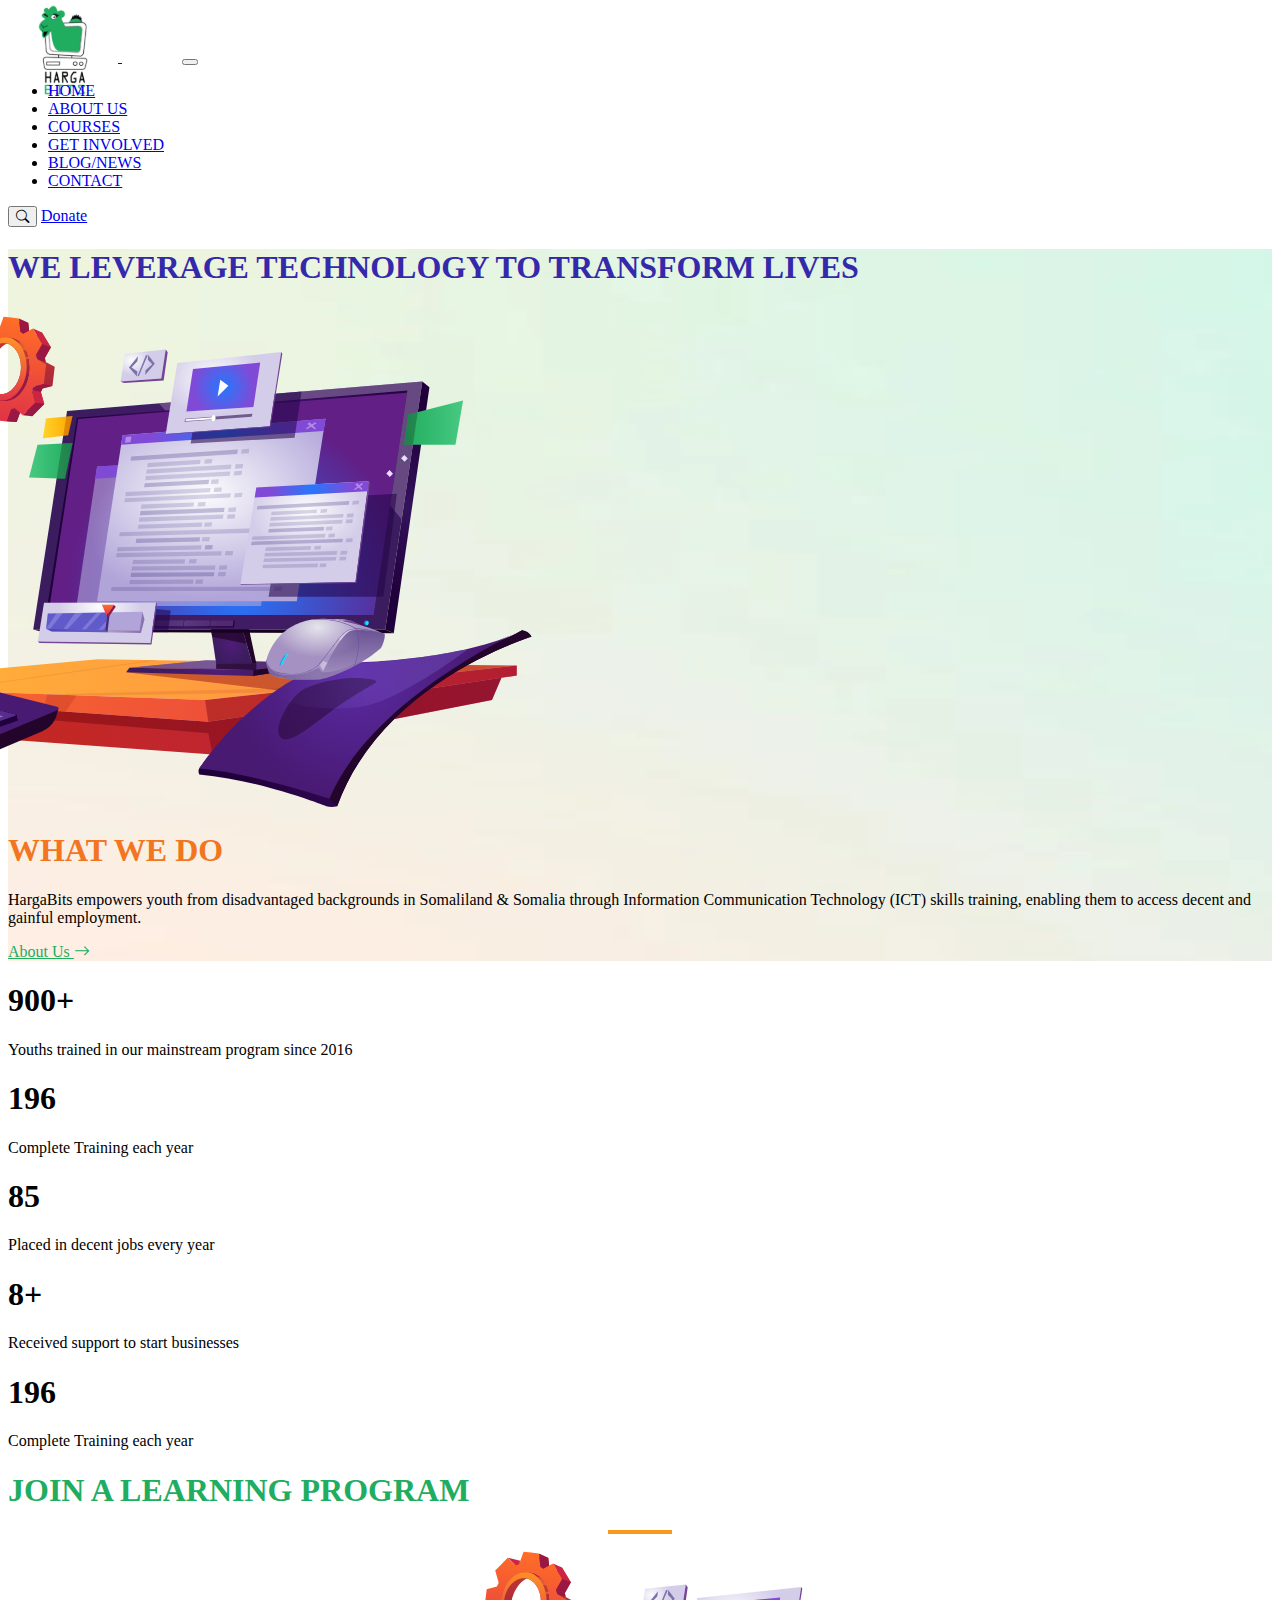
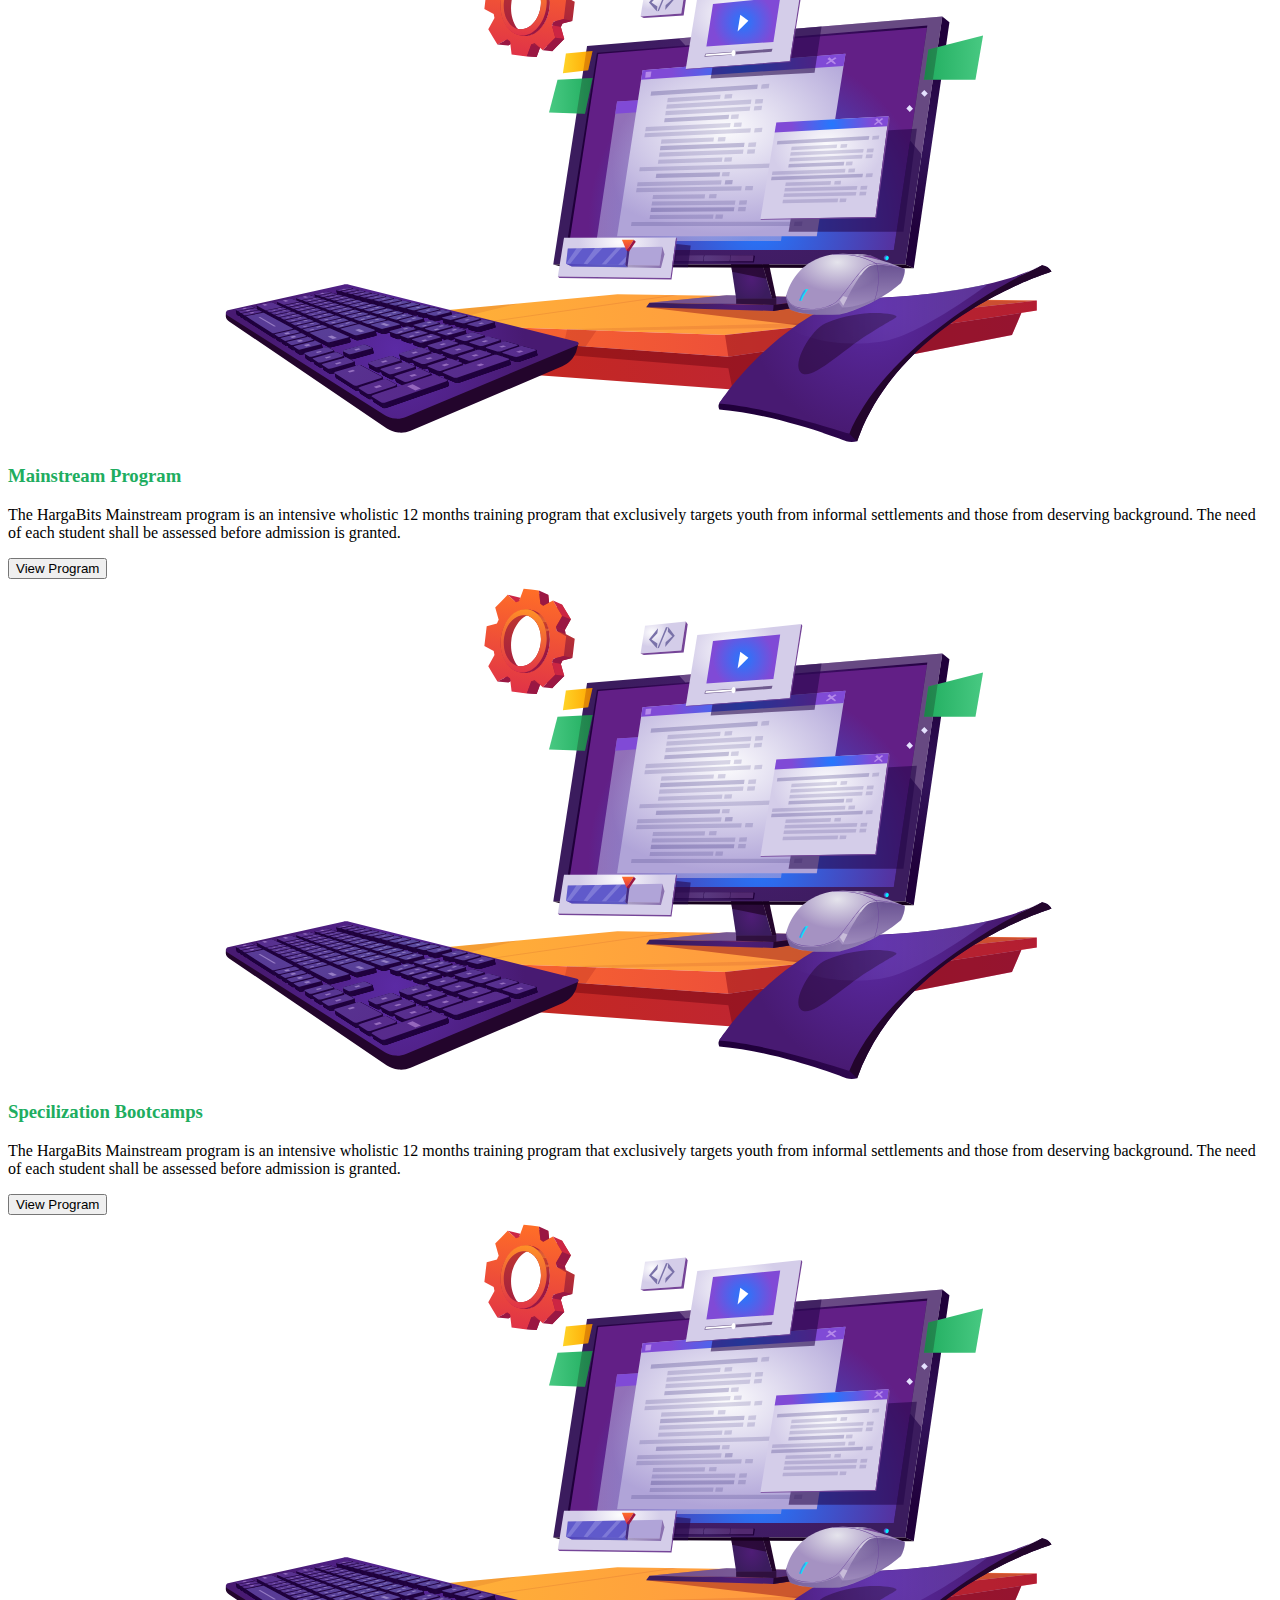
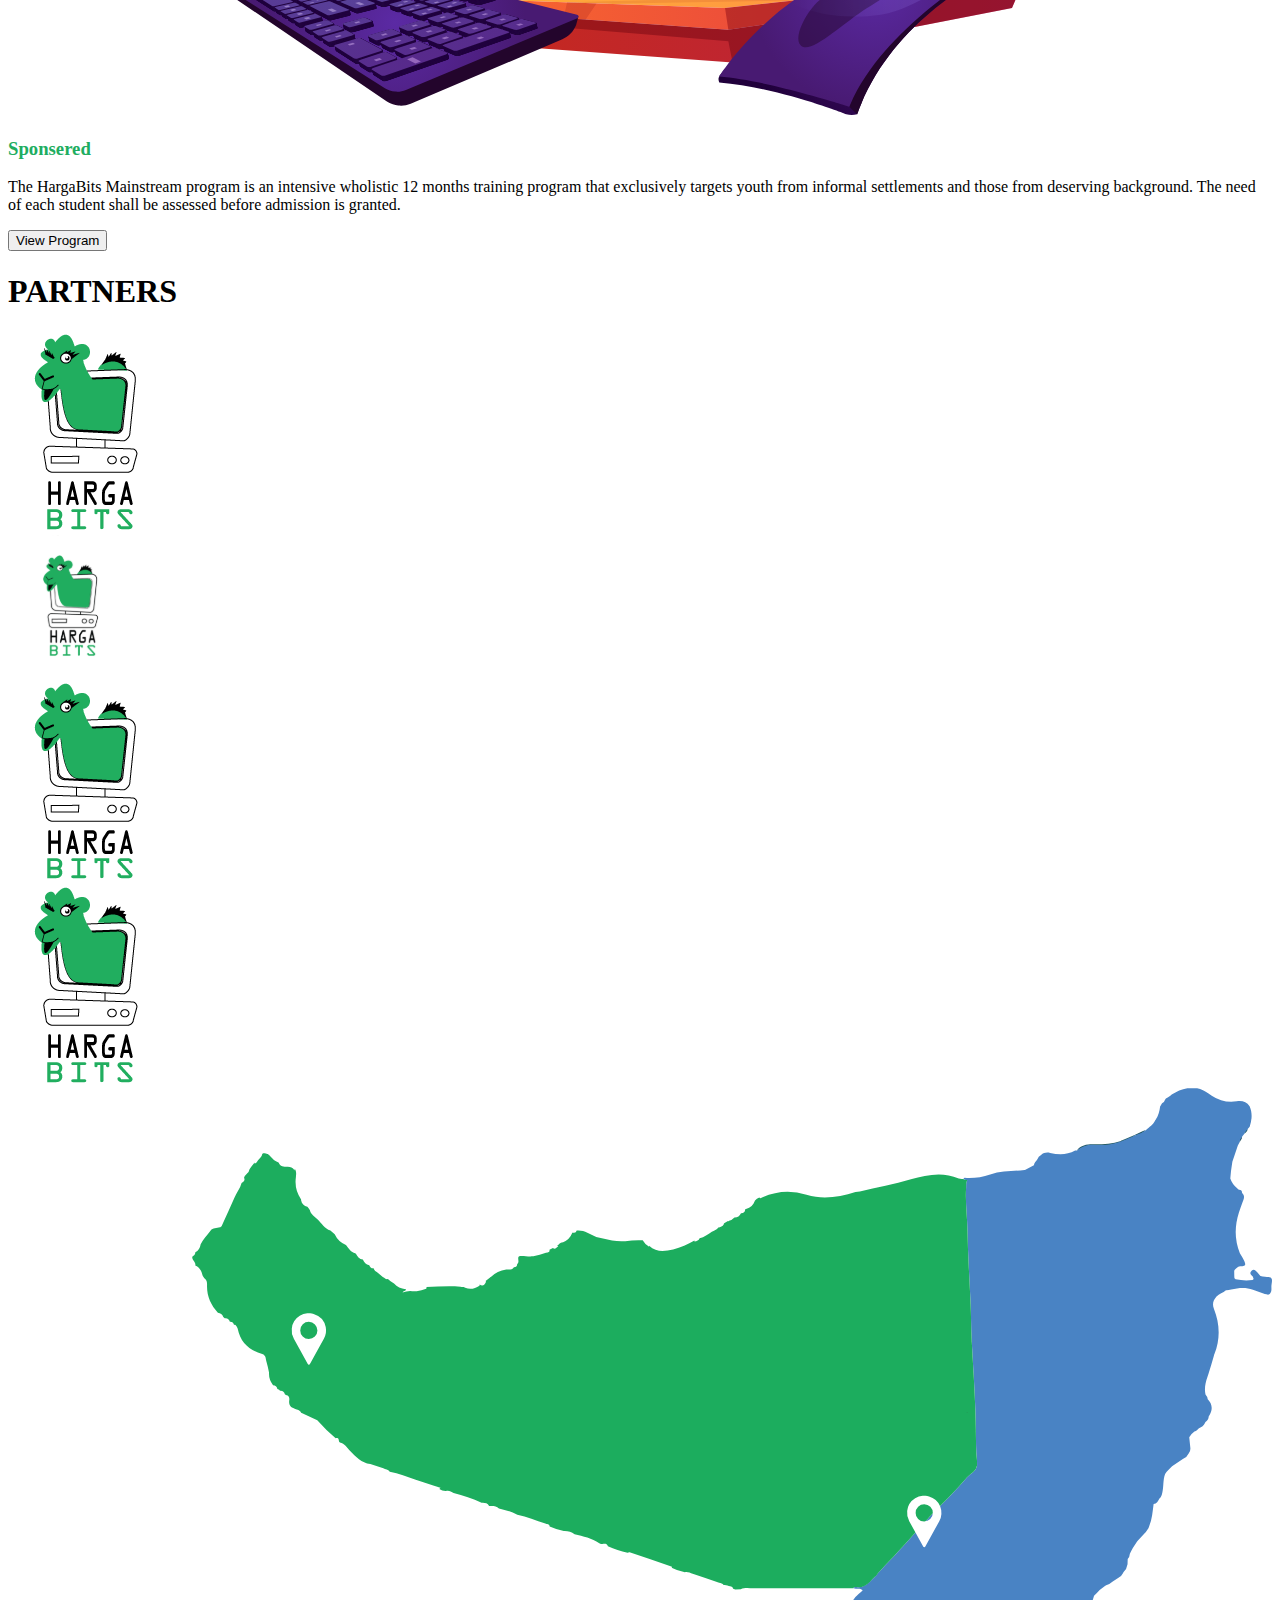
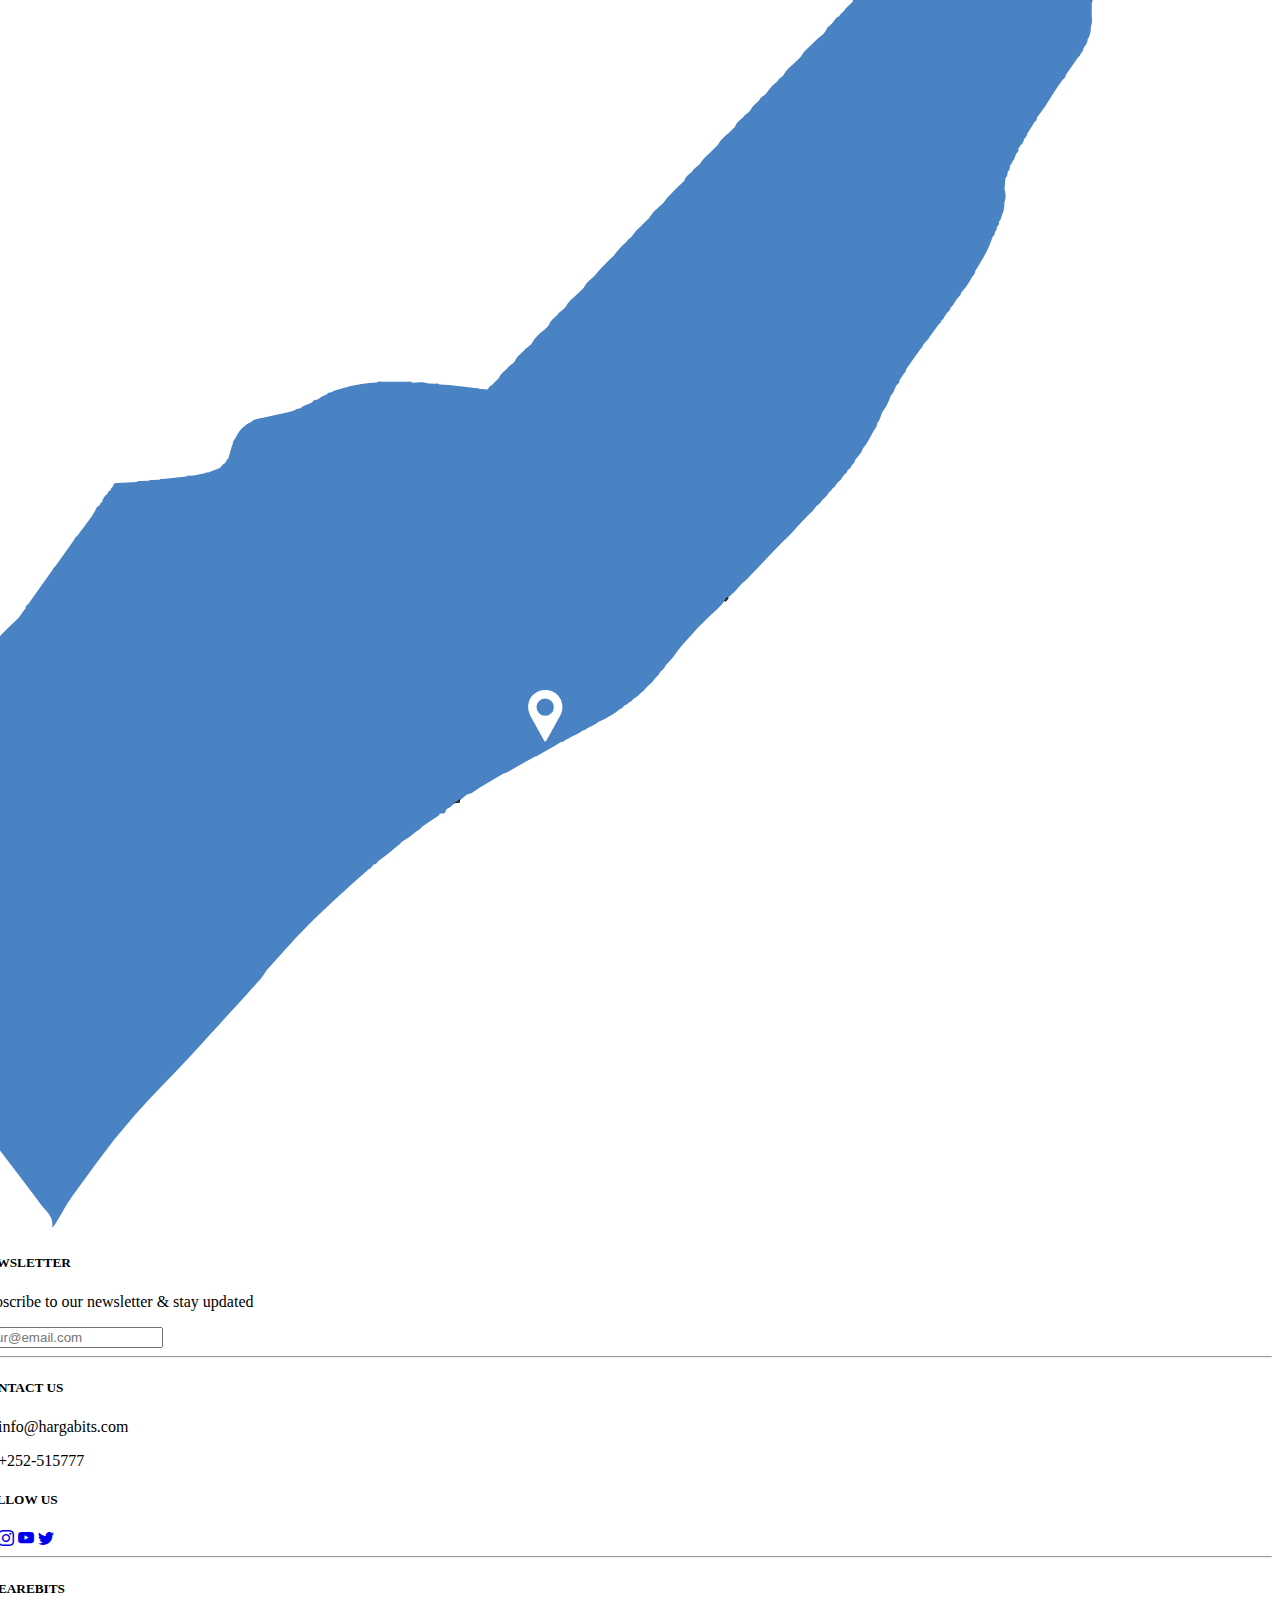
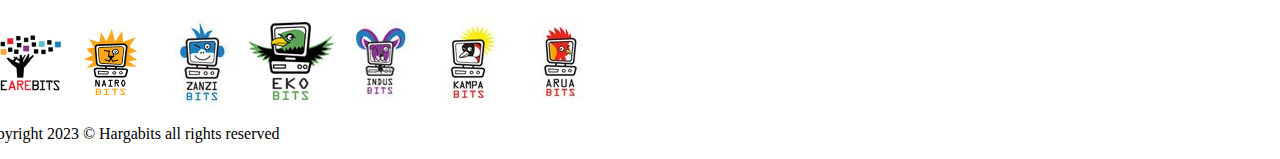
==== index.html @ 96f348cc "Initial commit" ====
<!doctype html>
<html lang="en">
  <head>
    <meta charset="utf-8">
    <meta name="viewport" content="width=device-width, initial-scale=1">
    <title>HargaBits</title>
    <link href="https://cdn.jsdelivr.net/npm/bootstrap@5.2.3/dist/css/bootstrap.min.css" rel="stylesheet" integrity="sha384-rbsA2VBKQhggwzxH7pPCaAqO46MgnOM80zW1RWuH61DGLwZJEdK2Kadq2F9CUG65" crossorigin="anonymous">
    <link rel="stylesheet" href="https://cdn.jsdelivr.net/npm/bootstrap-icons@1.10.3/font/bootstrap-icons.css">
    <link href="https://fonts.googleapis.com/css2?family=Roboto&display=swap" rel="stylesheet">
    <link rel="stylesheet" type="text/css" href="style.css">
  </head>
  <body>
    <!-- header menu -->
    <nav class="navbar navbar-expand-lg bg-white shadow-sm">
      <div class="container">
        <a href="#" class="navbar-brand mb-0 h1">
          <img class="" src="img/logo.svg" style="width: 110px; margin-top: -20px; margin-bottom: -50px;"/>
        </a>
        <!-- toggle button -->
        <button style="margin-left: 60px;" class="navbar-toggler" type="button" data-bs-toggle="collapse" data-bs-target="#navbarbits" aria-controls="navbarbits" aria-expanded="false" aria-label="Toggle navigation">
        <span class="navbar-toggler-icon"></span>
        </button>
        <div class="collapse navbar-collapse" id="navbarbits">
          <ul class="navbar-nav justify-content-center mx-auto mb-2 mb-lg-0">
            <li class="nav-item px-1"><a href="index.html" class="nav-link text-dark fs-6 fw-bolder text-center">HOME</a></li>
            <li class="nav-item px-1"><a href="#" class="nav-link text-dark fs-6 fw-bolder text-center">ABOUT US</a></li>
            <li class="nav-item px-1"><a href="courses.html" class="nav-link text-dark fs-6 fw-bolder text-center">COURSES</a></li>
            <li class="nav-item px-1"><a href="#" class="nav-link text-dark fs-6 fw-bolder text-center">GET INVOLVED</a></li>
            <li class="nav-item px-1"><a href="blog.html" class="nav-link text-dark fs-6 fw-bolder text-center">BLOG/NEWS</a></li>
            <li class="nav-item px-1"><a href="contact.html" class="nav-link text-dark fs-6 fw-bolder text-center">CONTACT</a></li>
          </ul>
          <div class="flex text-center">
            <button class="btn">
            <i class="bi bi-search fw-bolder"></i>
            </button>
            <!-- donate button -->
            <a href="donate.html" class="btn px-2 m-2 btn-success">Donate</a>
          </div>
        </div>
        
      </div>
    </nav>
    <!-- main content-->
    <section class="container-fluid hero-section">
      <div class="container py-5">
        <div class="row ">
          <div class="col-md-6">
            <h1 class="display-5 fw-bolder mt-5 hero-color">WE LEVERAGE TECHNOLOGY TO TRANSFORM LIVES</h1>
          </div>
          <div class="col-md-6">
            <img class="ml-520" src="img/computer.svg"/>
          </div>
        </div>
        <!-- what we do text -->
        <div class="row mt-5 mb-5">
          <div class="col-md-7">
            <h1 class="display-5 what-color ">WHAT WE DO</h1>
            <p class="fs-5 lead">HargaBits empowers youth from disadvantaged backgrounds in Somaliland & Somalia through Information Communication Technology (ICT) skills training, enabling them to access decent and gainful employment.</p>
            <a href="#" class="btn fw-bolder text-about">
              About Us <span class="bi bi-arrow-right"></span>
            </a>
          </div>
        </div>
      </div>
    </section>
    <!-- impact section -->
    <section class="container mt-5">
      <div class="row">
        <div class="col-md-3">
          <h1 class="display-5 fw-bolder text-center">900+</h1>
          <p class="fs-5 lead text-center">Youths trained in our mainstream program since 2016
          </p>
        </div>
        <div class="col-md-2">
          <h1 class="display-5 fw-bolder text-center">196</h1>
          <p class="fs-5 lead text-center">Complete Training each year</p>
        </div>
        <div class="col-md-2">
          <h1 class="display-5 fw-bolder text-center">85</h1>
          <p class="fs-5 lead text-center">Placed in decent jobs every year</p>
        </div>
        <div class="col-md-2">
          <h1 class="display-5 fw-bolder text-center">8+</h1>
          <p class="fs-5 lead text-center">Received support to start businesses</p>
        </div>
        <div class="col-md-3">
          <h1 class="display-5 fw-bolder text-center">196</h1>
          <p class="fs-5 lead text-center">Complete Training each year</p>
        </div>
      </div>
    </section>
    
    <!-- join section -->
    <section class="container mt-5 mb-5">
      <div class="container-fluid">
        <h1 class="text-center fs-3 text-join fw-bolder">JOIN A LEARNING PROGRAM</h1>
        <hr class="hr-width hr">
        <div class="row row-cols-1 row-cols-md-3 g-4 mt-3">
          <div class="col">
            <div class="card shadow p-2 text-center">
              <img class="" src="img/computer.svg" class="card-img-top" alt="...">
              <div class="card-body">
                <h3 class="card-title text-join py-2 fs-4">Mainstream Program</h3>
                <p class="card-text">The HargaBits Mainstream program is an intensive wholistic 12 months training program that exclusively targets youth from informal settlements and those from deserving background. The need of each student shall be assessed before admission is granted.
                </p>
                <a href="#">
                  <button class="btn btn-success" type="button">View Program</button>
                </a>
              </div>
            </div>
          </div>
          <div class="col">
            <div class="card shadow p-2 text-center">
              <img src="img/computer.svg" class="card-img-top" alt="...">
              <div class="card-body">
                <h3 class="card-title text-join py-2 fs-4">Specilization Bootcamps</h3>
                <p class="card-text">The HargaBits Mainstream program is an intensive wholistic 12 months training program that exclusively targets youth from informal settlements and those from deserving background. The need of each student shall be assessed before admission is granted.
                </p>
                <a href="#">
                  <button class="btn btn-success" type="button">View Program</button>
                </a>
              </div>
            </div>
          </div>
          <div class="col">
            <div class="card shadow p-2 text-center">
              <img src="img/computer.svg" class="card-img-top" alt="...">
              <div class="card-body">
                <h3 class="card-title text-join py-2 fs-4">Sponsered</h3>
                <p class="card-text">The HargaBits Mainstream program is an intensive wholistic 12 months training program that exclusively targets youth from informal settlements and those from deserving background. The need of each student shall be assessed before admission is granted.
                </p>
                <a href="#">
                  <button class="btn btn-success" type="button">View Program</button>
                </a>
              </div>
            </div>
          </div>
        </div>
      </div>
    </section>
    <!-- Partner section -->
    <section class="container-fluid mt-5">
      <div class="container mt-5">
        <h1 class="text-center fs-3">PARTNERS</h1>
        <div id="partners" class="carousel slide" data-bs-ride="carousel">
          <div class="carousel-inner">
            <div class="row row-cols-2">
              <div class="col-sm-3">
                <div class="carousel-item active">
                  <img src="img/logo.png" class="d-block w-50" alt="...">
                </div>
              </div>
              <div class="col-sm-3">
                <div class="carousel-item">
                  <img src="img/logo.svg" class="d-block w-50" alt="...">
                </div>
              </div>
              <div class="col-sm-3">
                <div class="carousel-item">
                  <img src="img/logo.png" class="d-block w-100" alt="...">
                </div>
              </div>
              <div class="col-sm-3">
                <div class="carousel-item">
                  <img src="img/logo.png" class="d-block w-100" alt="...">
                </div>
              </div>
              
            </div>
          </div>
        </div>
      </div>
    </section>
    <!-- footer section -->
    <!-- footer section -->
    <section class="container-fluid mt-5 bg-light">
      <div class="container-fluid  map">
        <div class="row">
          <div class="col-md-4">
            <img class="w-100" src="img/footermap.svg"/>
          </div>
          <div class="col-md-8">
            <!-- row 1 -->
            <div class="row mt-5">
              <div class="col-md-5">
                <h5 class="text-success fw-bolder">NEWSLETTER</h5>
                <p class="lead">Subscribe to our newsletter & stay updated</p>
              </div>
              <div class="col-md-7">
                <form>
                  <input type="text" name="search" placeholder="your@email.com" class="form-control rounded-pill lead"/>
                </form>
              </div>
            </div>
            <hr />
            <!-- row 2 -->
            <div class="row">
              <div class="col-md-8">
                <h5 class="text-success fw-bolder">CONTACT US</h5>
                <p class="lead"><i class="bi bi-envelope"></i> info@hargabits.com</p>
                <p class="lead"><i class="bi bi-telephone"></i> +252-515777</p>
              </div>
              <div class="col-md-4">
                <h5 class="text-success fw-bolder">FOLLOW US</h5>
                <a href="#"><span class="bi bi-facebook fs-4 shadow rounded-circle px-2 py-1"></span></a>
                <a href="#"><span class="bi bi-instagram fs-4 text-danger shadow rounded-circle px-2 py-1"></span></a>
                <a href="#"><span class="bi bi-youtube fs-4 text-danger shadow rounded-circle px-2 py-1"></span></a>
                <a href="#"><span class="bi bi-twitter fs-4 shadow rounded-circle px-2 py-1 text-right"></span></a>
              </div>
            </div>
            <!-- row 3 -->
            <hr />
            <div class="row mb-5">
              <div class="col-md-12">
                <h5 class="fw-bolder fs-5">#WEARE<span class="text-success">BITS</span></h5>
                <div class="">
                  <img class="px-2"  src="img/wearebits.png"/>
                  <img class="px-2"  src="img/nairobits.png"/>
                  <img class="px-2"  src="img/zanzi-bits.jpg"/>
                  <img class="px-2"  src="img/ekobits.jpg"/>
                  <img class="px-2"  src="img/indus-bits.jpg"/>
                  <img class="px-2"  src="img/kampa-bits.jpg"/>
                  <img class="px-2"  src="img/arua-bits.jpg"/>
                </div>
              </div>
            </div>
            <div class="row">
              <div class="col-md-12">
                <!-- copy right -->
                <p class="lead mb-0 mt-4 text-center fs-6">Copyright 2023 &copy; <span class="text-success fw-bolder">Hargabits</span> all rights reserved</p>
              </div>
            </div>
          </div>
        </div>
      </section>
      <!-- script link -->
      <script src="https://cdn.jsdelivr.net/npm/bootstrap@5.2.3/dist/js/bootstrap.bundle.min.js" integrity="sha384-kenU1KFdBIe4zVF0s0G1M5b4hcpxyD9F7jL+jjXkk+Q2h455rYXK/7HAuoJl+0I4" crossorigin="anonymous"></script>
    </body>
  </html>
---- style.css ----
/*custom css */
.hero-section {
  background-image: url('img/background.svg');
  background-repeat: no-repeat;
  background-size: cover;
}
.ml-520 {
  margin-left: -520px;
}

.text-about {
   color: #20AD5F;
}
.text-about:hover {
   color: #20AD5F;;
}
.text-join {
   color: #20AD5F;
}
.hr-width {
   width: 60px; 
   margin-right: auto; 
   margin-left: auto;
   border: 2px solid #F8991D;
}
.hr {
   border-color: #F8991D;
}

/*what we do and hero section css*/
.what-color {
    color: #F27521;
    font-weight: bold;
}

.hero-color {
    color: #3429AB;
}

.map {
   margin-left: -30px;
}

/*small devices responsive layouts*/

@media (max-width: 790px) {
   .ml-520 {
    margin-left: 0px;
    width: 400px;
   }
   .map {
      margin-left: 0px;
   }
}
@media (max-width: 950px) {
   .ml-520 {
    margin-left: 0px;
    width: 400px;
   }
}
@media (max-width: 850px) {
   .ml-520 {
    margin-left: 0px;
    width: 400px;
   }
}

@media (max-width: 560px) {
   .ml-520 {
    margin-left: 0px;
   display: none;
   }
}
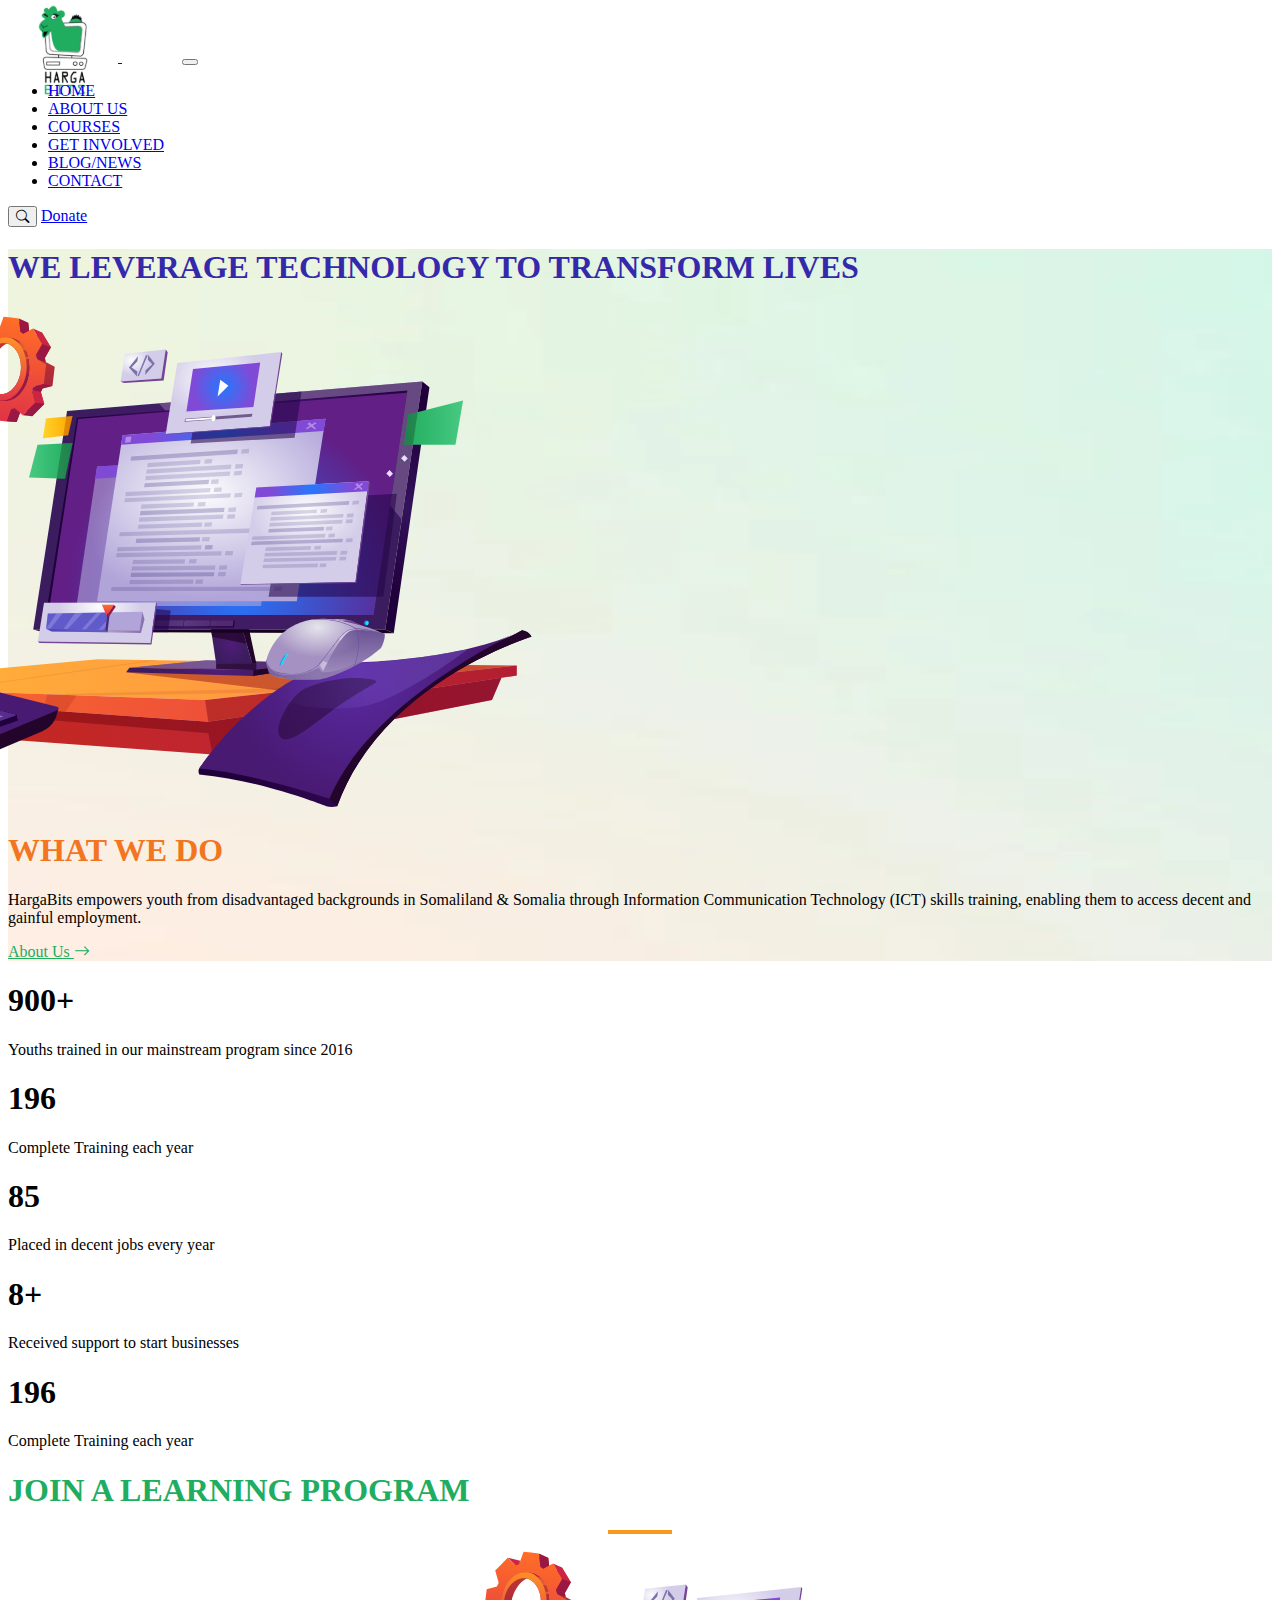
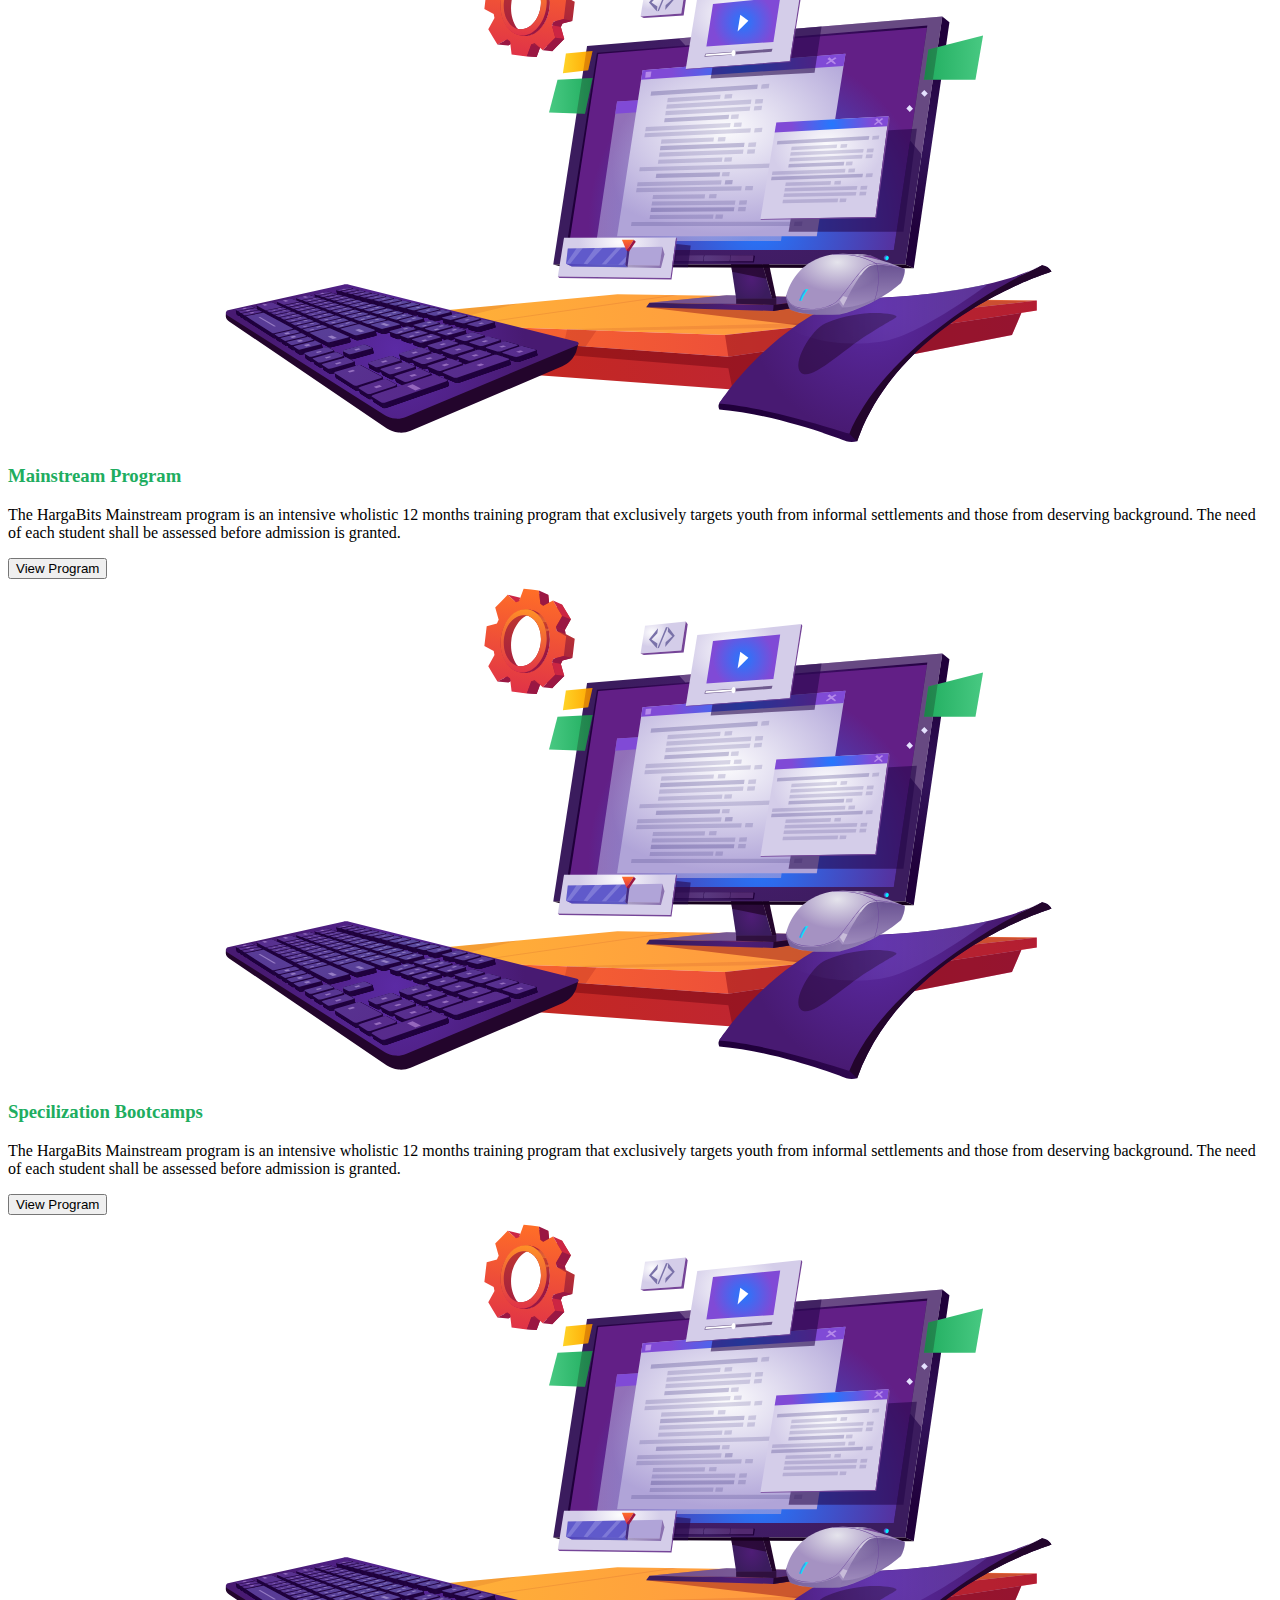
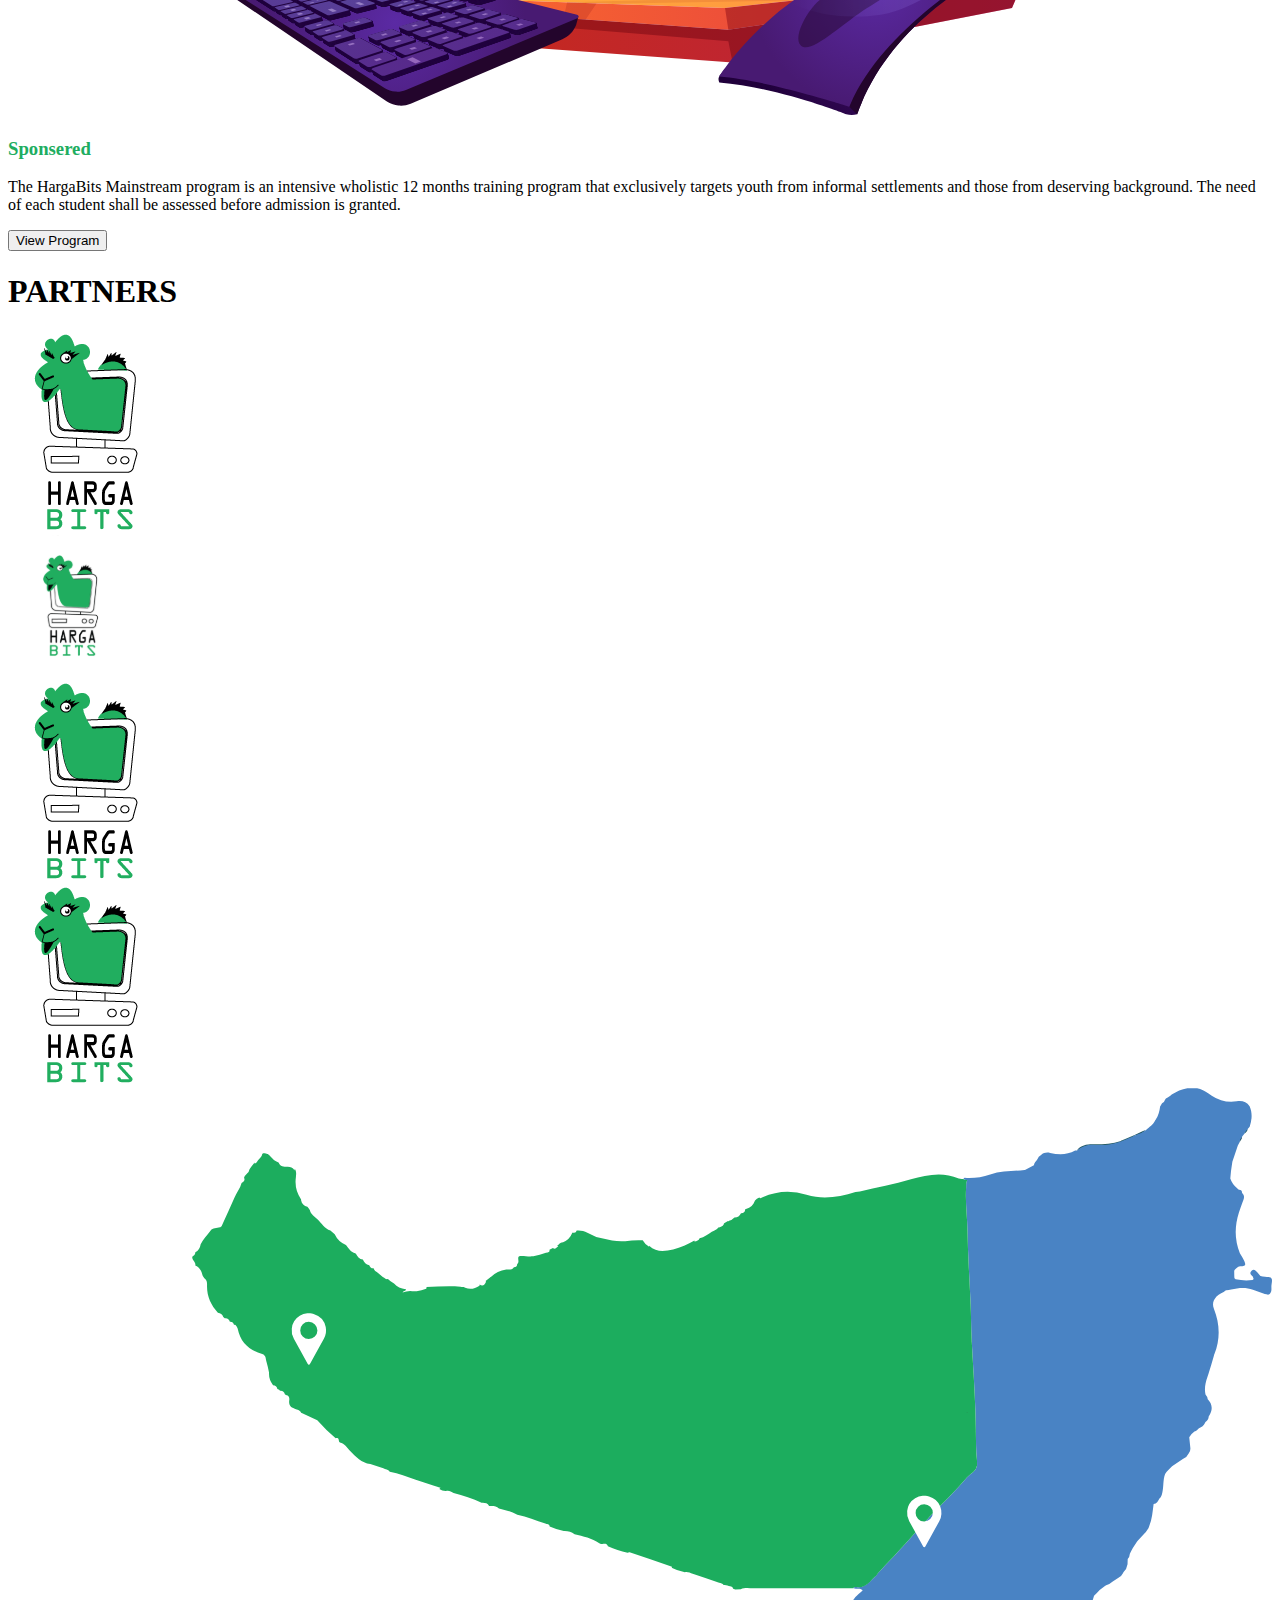
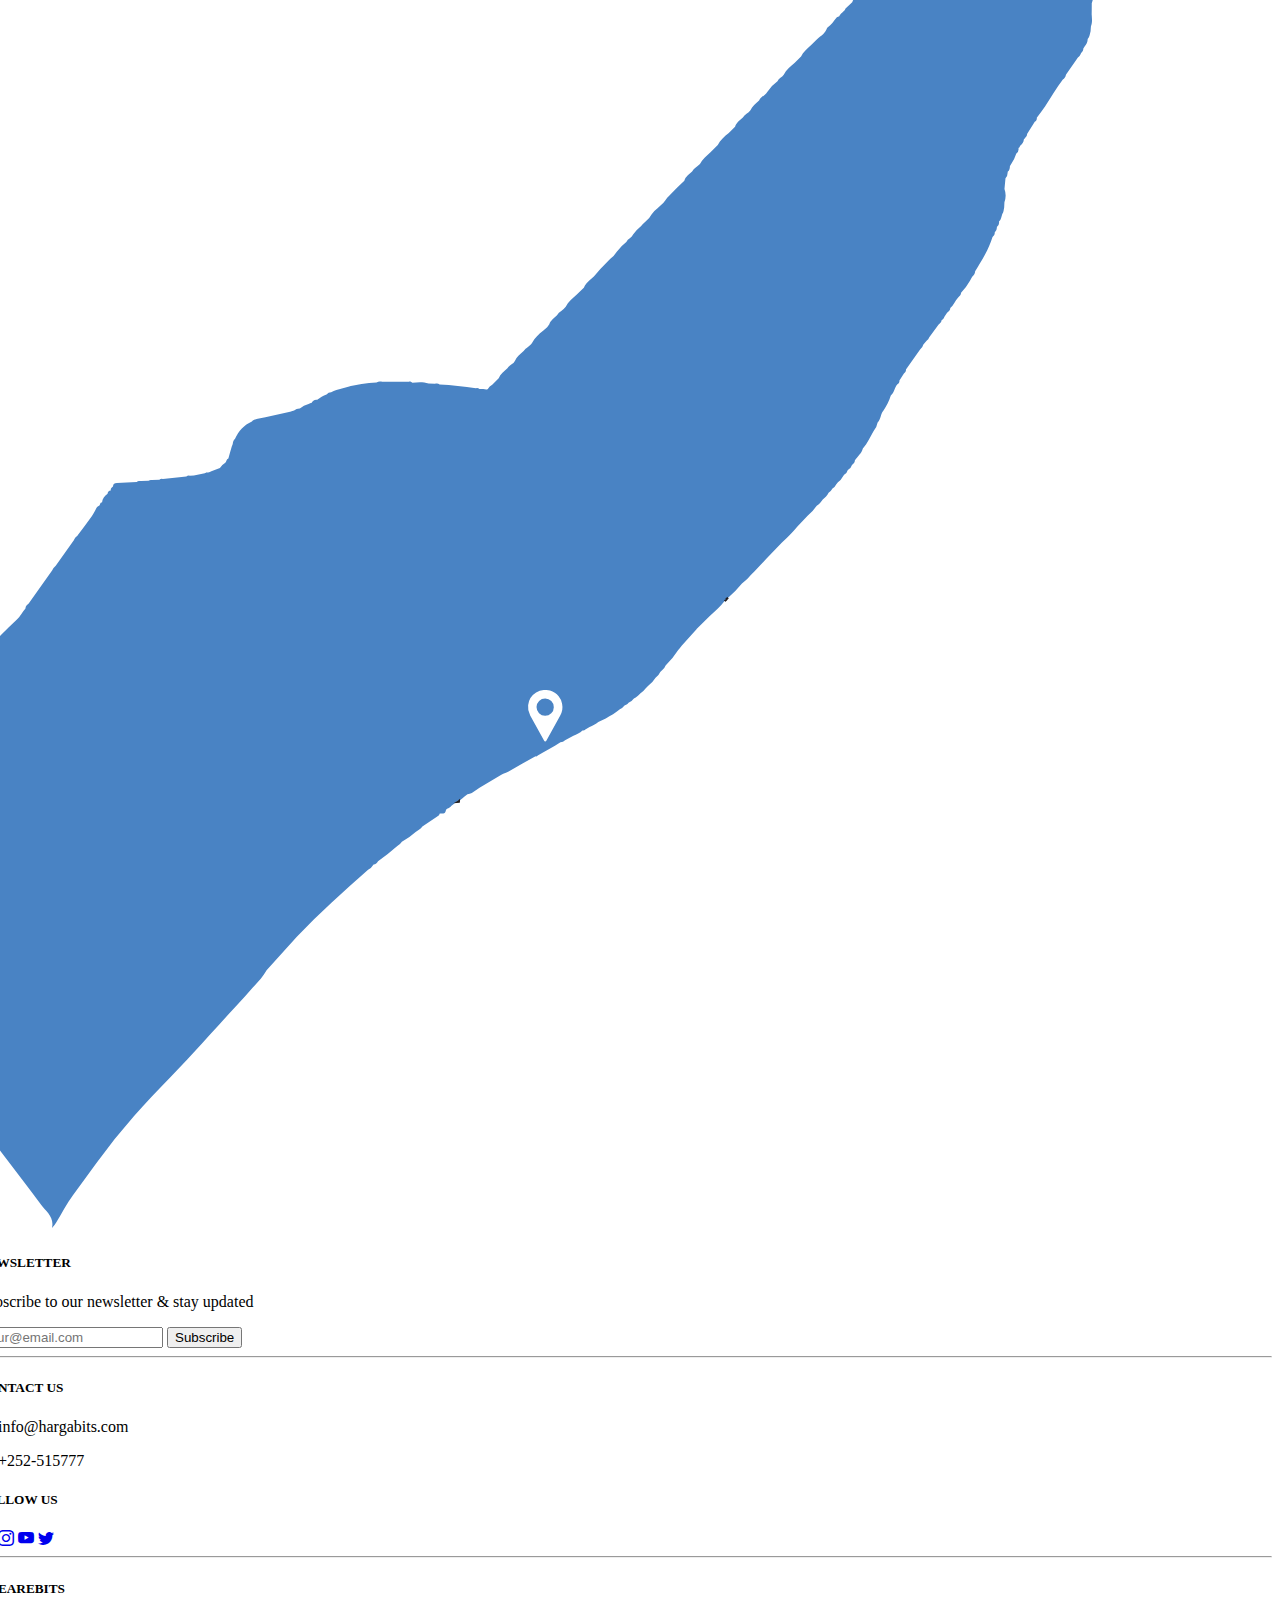
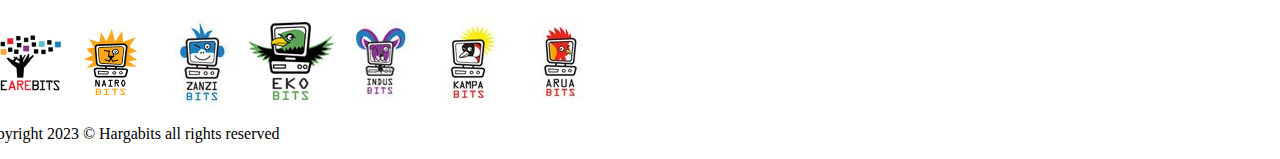
==== commit cb1443af: "Added complete donate page and fixed subscribe button with footer section" ====
--- a/index.html
+++ b/index.html
@@ -172,7 +172,6 @@
       </div>
     </section>
     <!-- footer section -->
-    <!-- footer section -->
     <section class="container-fluid mt-5 bg-light">
       <div class="container-fluid  map">
         <div class="row">
@@ -187,8 +186,11 @@
                 <p class="lead">Subscribe to our newsletter & stay updated</p>
               </div>
               <div class="col-md-7">
-                <form>
-                  <input type="text" name="search" placeholder="your@email.com" class="form-control rounded-pill lead"/>
+                <form action="#" method="post">
+                 <div class="input-group mb-3">
+                      <input type="text" class="form-control" placeholder="Your@email.com">
+                      <button class="btn btn-success" type="button">Subscribe</button>
+                    </div>
                 </form>
               </div>
             </div>
